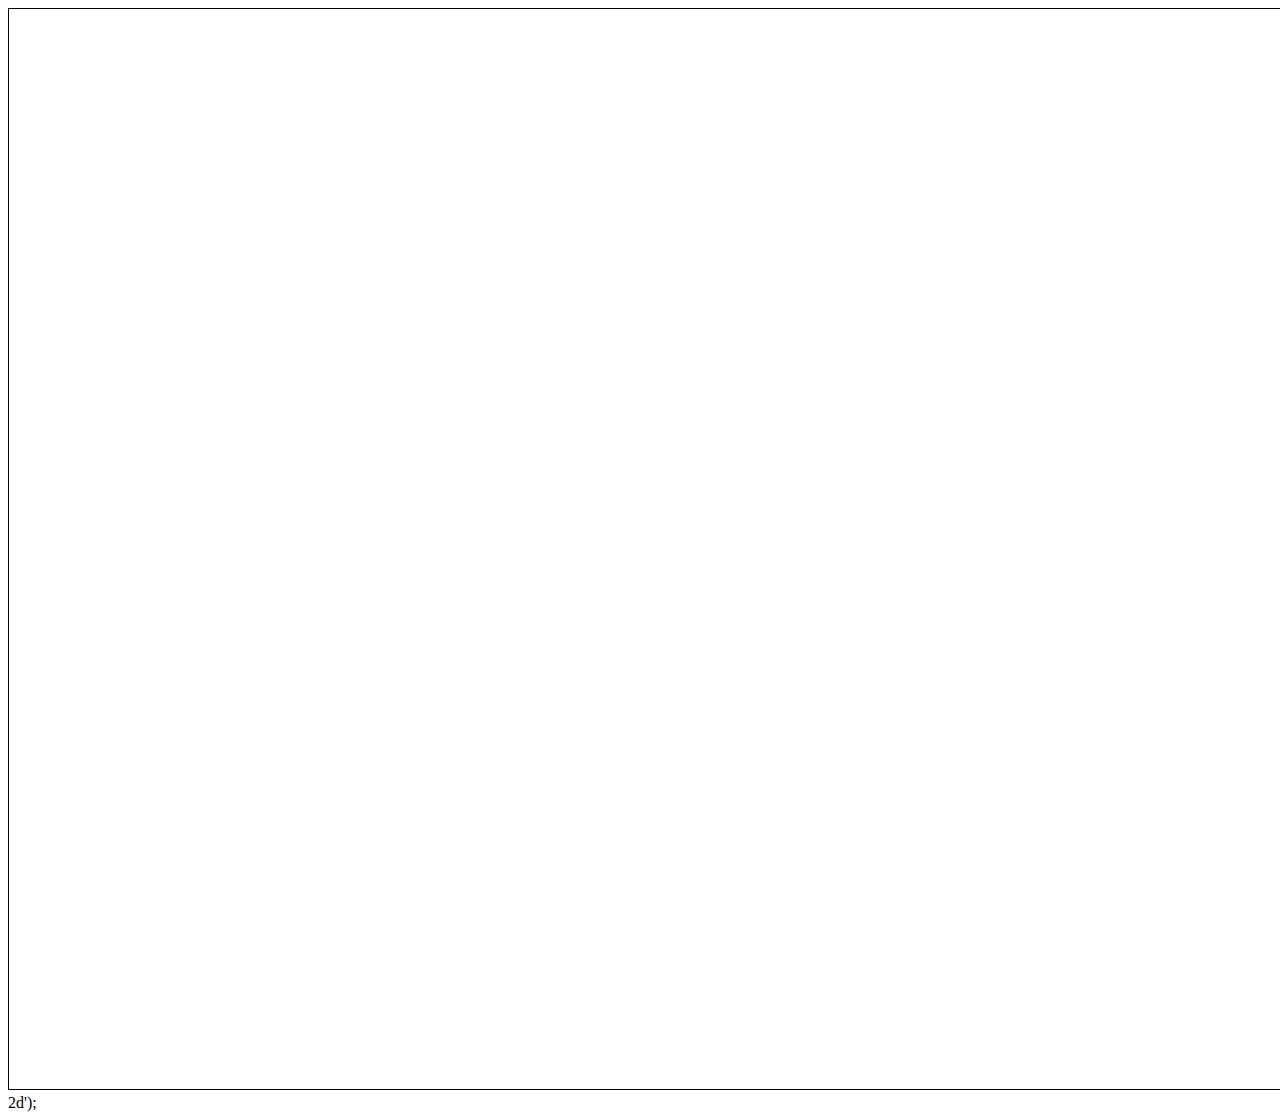
==== point2d.html @ 3074d38a "..." ====
<!DOCTYPE html>
<html lang="ru" dir="ltr">
  <head>

    <title>Точка</title>

    <meta charset="utf-8">
    <script>
            
    </script>      
  </head>
  <body>
        <canvas id="myCanvas" width="1920" height="1080" style="border:1px solid #000000;"></canvas> 2d');

<script>


          // черный фон
          ctx.fillRect(0, 0, canva.width, canva.height);

          // точка белая
          ctx.fillStyle = "white";
          ctx.fillRect(100, 100, 2, 2); 
          
          // точка серая маленькая
          ctx.fillStyle = "#eee";
          ctx.fillRect(110, 100, 1, 1); 

          var randomY = Math.flloor(Math.random() * canva.width);
 
        </script>
  </body>
</html>
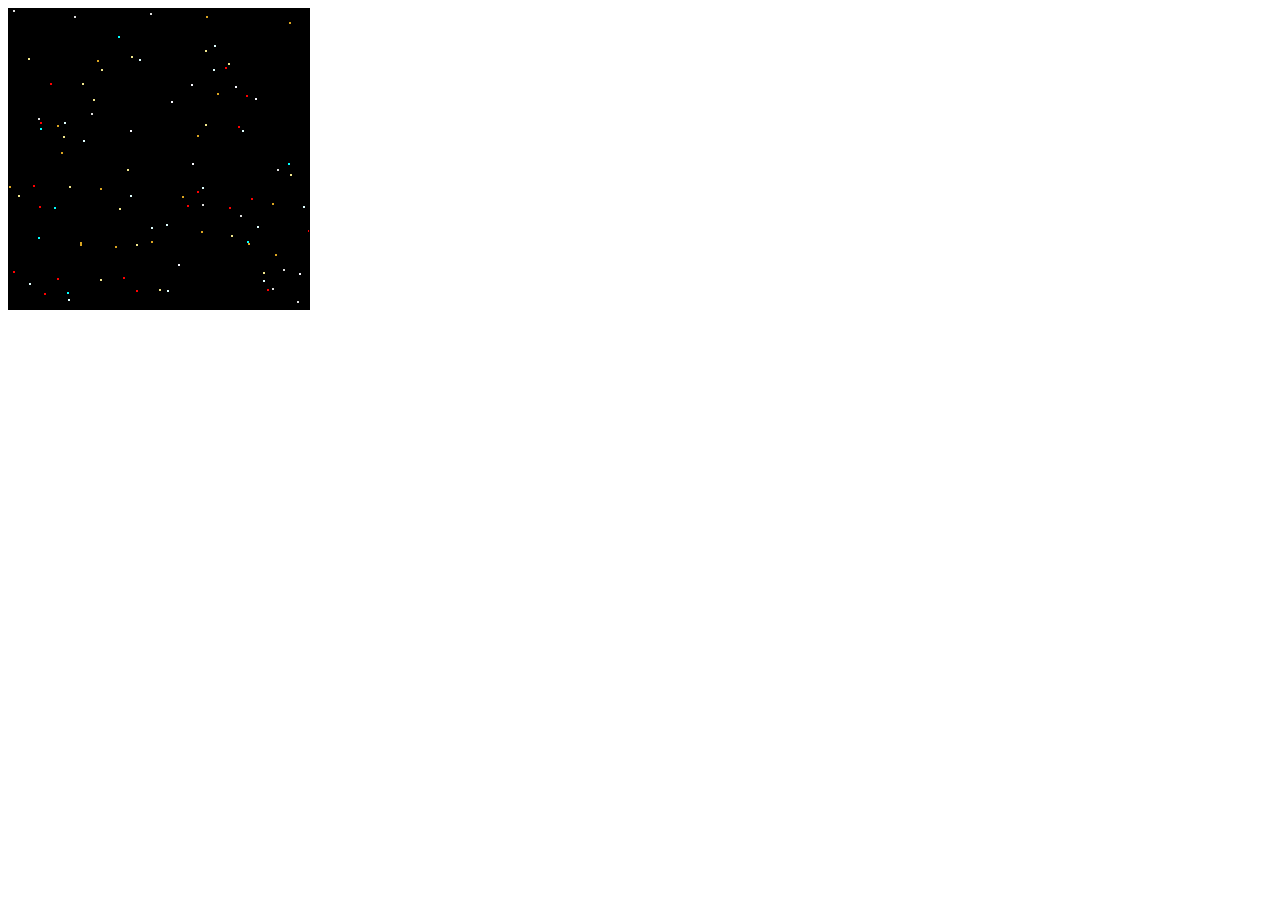
==== commit 23a680ab: "Звёзды убираются." ====
--- a/point2d.html
+++ b/point2d.html
@@ -1,33 +1,78 @@
 <!DOCTYPE html>
 <html lang="ru" dir="ltr">
-  <head>
 
-    <title>Точка</title>
+<head>
 
-    <meta charset="utf-8">
-    <script>
-            
-    </script>      
-  </head>
-  <body>
-        <canvas id="myCanvas" width="1920" height="1080" style="border:1px solid #000000;"></canvas> 2d');
+  <title>Точка</title>
 
-<script>
+  <meta charset="utf-8">
+  <script>
+
+  </script>
+</head>
+
+<body>
+  <canvas id="myCanvas" width="300" height="300" style="border:1px solid #000000;"></canvas>
+
+  <script>
+
+    var canva = document.getElementById("myCanvas");
+    var ctx = canva.getContext('2d');
 
 
-          // черный фон
-          ctx.fillRect(0, 0, canva.width, canva.height);
+    // черный фон
+    ctx.fillRect(0, 0, canva.width, canva.height);
 
-          // точка белая
-          ctx.fillStyle = "white";
-          ctx.fillRect(100, 100, 2, 2); 
-          
-          // точка серая маленькая
-          ctx.fillStyle = "#eee";
-          ctx.fillRect(110, 100, 1, 1); 
+    // точка белая
+    // ctx.fillStyle = "white";
+    // ctx.fillRect(100, 100, 2, 2); 
 
-          var randomY = Math.flloor(Math.random() * canva.width);
- 
-        </script>
-  </body>
-</html>
+    // точка серая маленькая
+    // ctx.fillStyle = "#eee";
+    // ctx.fillRect(110, 100, 1, 1); 
+    //             0          1           2          3
+    var colors = ["#DCDCDC", "#F8F8FF", "#E0FFFF", "#F0E68C", "#FF0000", "#00FFFF", "#DAA520"];
+
+
+    var stars = [];
+    
+    var drawStar = function () {
+      var randomcolor = Math.floor(Math.random() * colors.length);
+      ctx.fillStyle = colors[randomcolor];
+
+      var randomX = Math.floor(Math.random() * canva.width);
+      var randomY = Math.floor(Math.random() * canva.height);
+      ctx.fillRect(randomX, randomY, 2, 2);
+      stars.push([randomX, randomY]);
+    };
+     
+      
+
+    var eraseStar = function() {
+      if (stars.length == 0) {
+        return;
+      }
+
+      ctx.fillStyle = "black";
+      var starNumber = Math.floor(Math.random() * stars.length);
+      // console.log("starNumber =", starNumber);
+      // console.log("x =", stars[starNumber][0]);
+      // console.log("y =", stars[starNumber][1]);
+      var star = stars.shift();
+
+      ctx.fillRect(star[0], star[1], 2, 2);
+    };
+
+
+    var starsCounter = 0;
+    while (starsCounter < 100) {
+      starsCounter++;
+      drawStar();
+    } 
+
+    setInterval(eraseStar, 200);
+
+   </script>
+</body>
+
+</html>